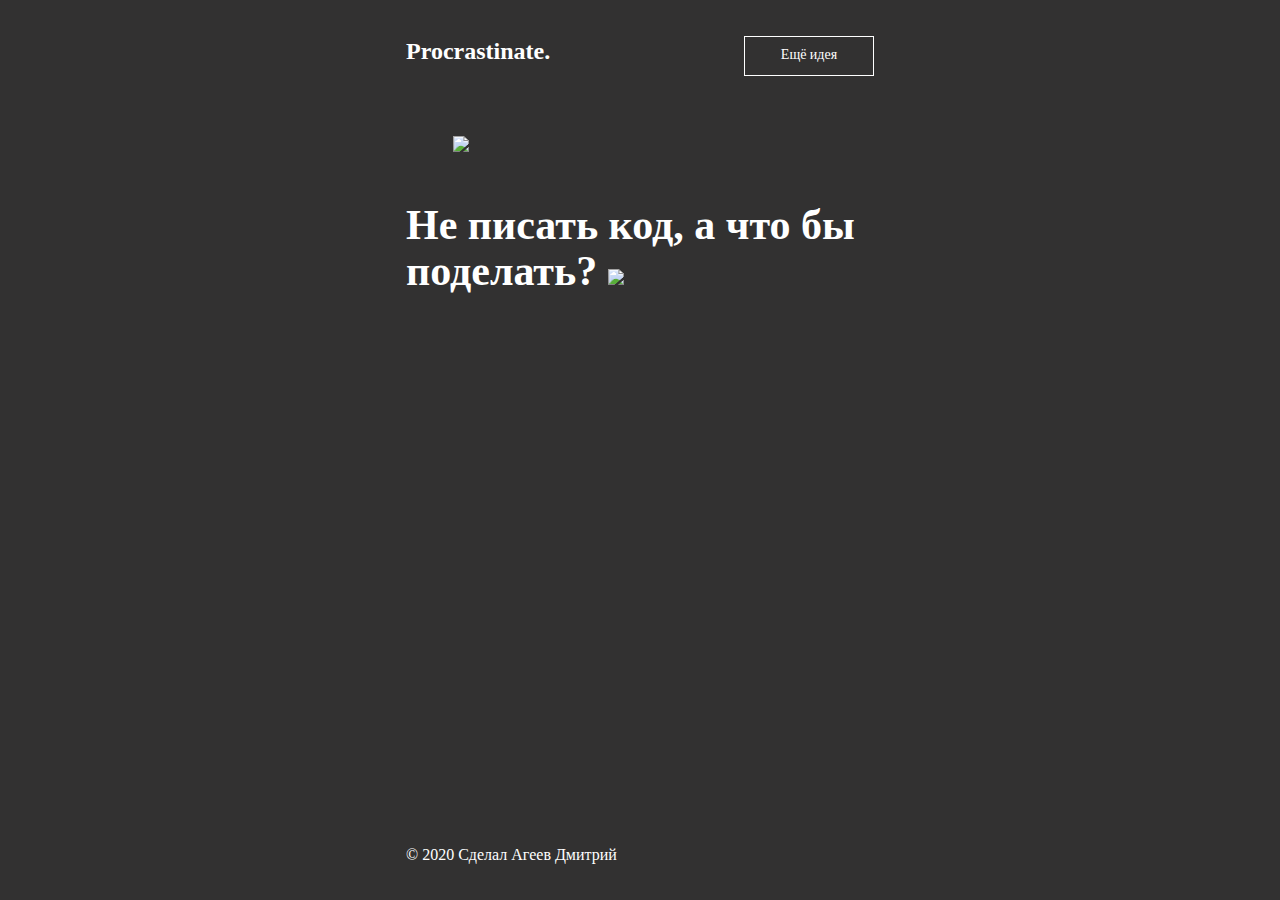
==== JavaScript_2/index.html @ 2bad1a0e "initial commit" ====
<!DOCTYPE html>
<html lang="ru">
<head>
  <meta charset="UTF-8">
  <meta name="viewport" content="width=device-width, initial-scale=1.0">
  <meta http-equiv="X-UA-Compatible" content="ie=edge">
  <title>Procrastinate.</title>
  <link rel="stylesheet" href="style.css">
  <link rel="icon" type="image" href="https://code.s3.yandex.net/web-code/js-favicon.ico">
</head>
<body>
  <div class="header">
    <p class="logo">Procrastinate.</p>
    <div class="button">Ещё идея</div>
  </div>

  <img class="image" src="https://code.s3.yandex.net/web-code/procrastinate/9.png">

  <div class="advice">
    <span>Не писать код, а</span>
    <span class="phrase">что бы поделать?</span>
    <img class="cursor" src="https://code.s3.yandex.net/web-code/cursor.gif">
  </div>

  <p class="footer">© 2020 Сделал Агеев Дмитрий</p>

<script src="script.js"></script> <!-- Подключите файл script.js в HTML-коде перед закрывающим тегом body -->

</body>
</html>
---- JavaScript_2/style.css ----
@font-face {
  src: url(https://code.s3.yandex.net/web-code/fonts/SuisseIntl-Book.woff);
  font-family: 'Suisse';
  font-weight: normal;
}

@font-face {
  src: url(https://code.s3.yandex.net/web-code/fonts/SuisseIntl-Bold.woff
);
  font-family: 'Suisse';
  font-weight: bold;
}

html {
  height: 100%;
  margin: 0;
  -webkit-font-smoothing: antialiased;
}

body {
  background-color: #323131;
  color: white;
  position: relative;
  max-width: 540px;
  min-height: 100%;
  margin: 0 auto;
  font-family: 'Suisse';
  box-sizing: border-box;
  padding: 36px;
}

.header {
  display: flex;
  align-items: baseline;
  justify-content: space-between;
}

.logo {
  font-weight: bold;
  font-size: 24px;
  margin: 0;
}

.button {
  width: 130px;
  height: 40px;
  padding-top: 10px;
  box-sizing: border-box;
  border: 1px solid white;
  text-align: center;
  font-size: 14px;
  cursor: pointer;
  transition: opacity 0.2s;
}

.button:hover {
  opacity: 0.5;
}

.image {
  width: 80%;
  display: block;
  margin: 60px auto 50px;
}

.advice {
  font-size: 42px;
  font-weight: bold;
  line-height: 1.1;
  margin-bottom: 70px;
}

.footer {
  font-size: 16px;
  margin: 0;
  position: absolute;
  bottom: 36px;
}
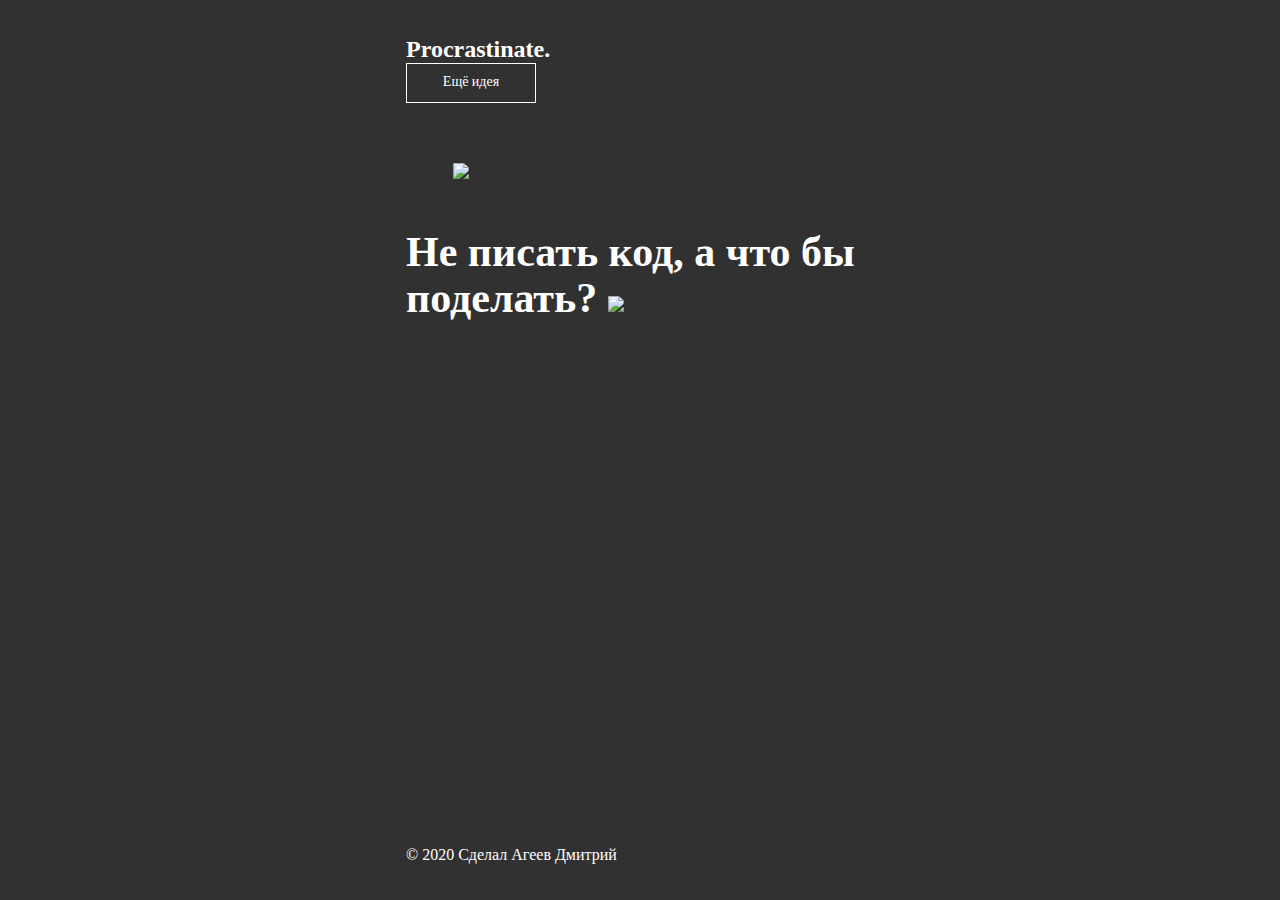
==== commit 7a9c64da: "display: flex" ====
--- a/JavaScript_2/index.html
+++ b/JavaScript_2/index.html
@@ -6,6 +6,8 @@
   <meta http-equiv="X-UA-Compatible" content="ie=edge">
   <title>Procrastinate.</title>
   <link rel="stylesheet" href="style.css">
+  <!-- ниже подключили стили для мобильных устройств: в конце урока сможете поделиться проектом в социальных сетях без страха, что на телефоне друга или подруги будет выглядеть некрасиво -->
+  <link rel="stylesheet" href="https://code.s3.yandex.net/web-code/adaptive.css">
   <link rel="icon" type="image" href="https://code.s3.yandex.net/web-code/js-favicon.ico">
 </head>
 <body>
@@ -24,7 +26,11 @@
 
   <p class="footer">© 2020 Сделал Агеев Дмитрий</p>
 
-<script src="script.js"></script> <!-- Подключите файл script.js в HTML-коде перед закрывающим тегом body -->
+ <script src="https://code.s3.yandex.net/web-code/smoothly.js"></script> <!-- Подключите библиотеку smoothly.js в HTML -->
+<script src="script.js"></script> <!--Подключите файл script.js в HTML-коде перед закрывающим тегом body -->
 
 </body>
 </html>
+
+
+<!-- https://jsfiddle.net/AgeevDmitryMinsk/xa0eubvm/5/ этот код в fiddle-->
--- a/JavaScript_2/style.css
+++ b/JavaScript_2/style.css
@@ -30,7 +30,7 @@
 }
 
 .header {
-  display: flex;
+  /*display: flex;*/
   align-items: baseline;
   justify-content: space-between;
 }
@@ -76,3 +76,4 @@
   position: absolute;
   bottom: 36px;
 }
+/* https://webref.ru/css/flex - помощник для CSS*/